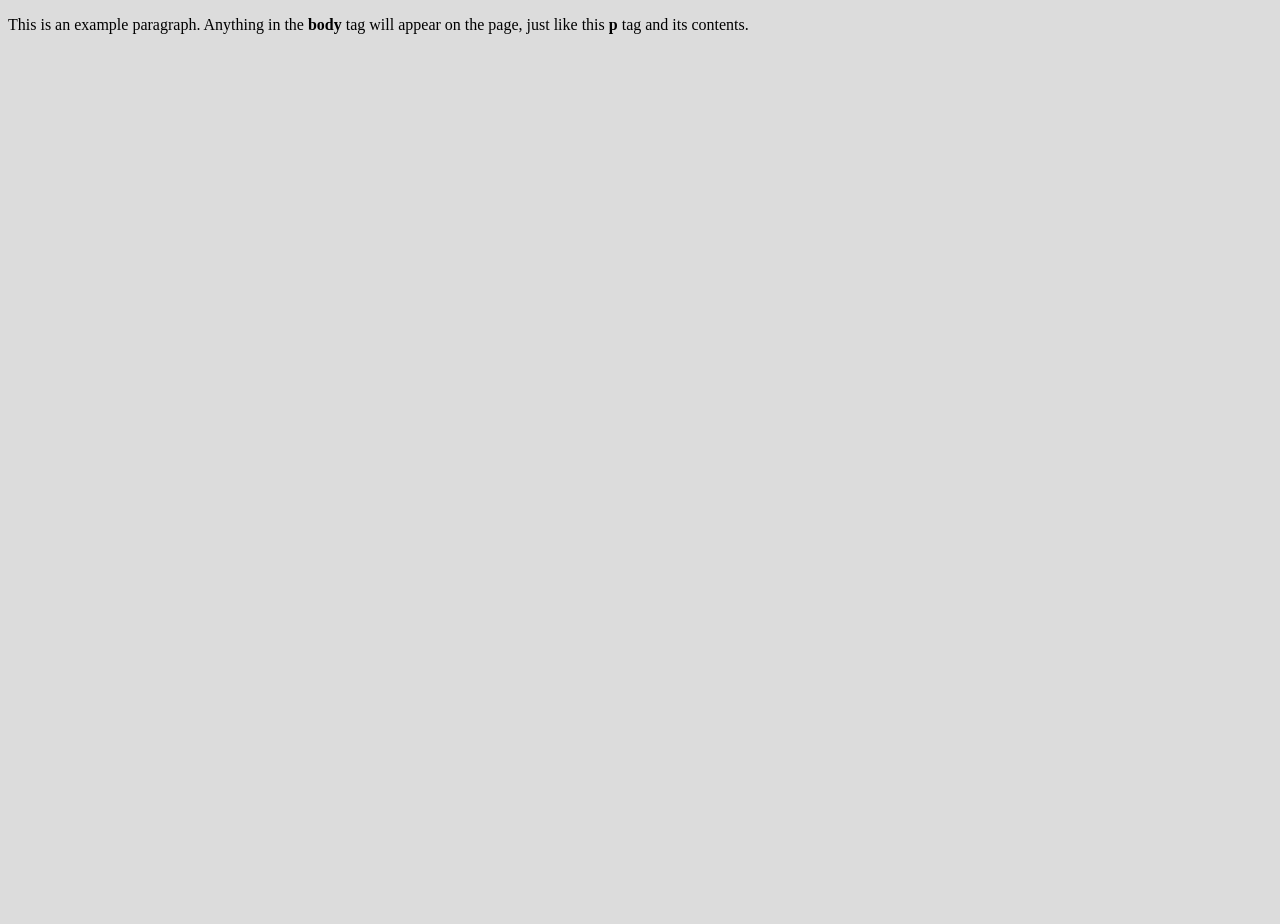
==== week-4/index.html @ 2eb09409 "Initial commit" ====
<!doctype html>
<html>
  <head>
    <title>This is the title of the webpage!</title>
    <link rel='stylesheet' href='style.css'>
  </head>
  <body>
    <p>This is an example paragraph. Anything in the <strong>body</strong> tag will appear on the page, just like this <strong>p</strong> tag and its contents.</p>
  </body>
</html>
---- week-4/style.css ----
body {
  background-color: gainsboro;
  min-height: 100vh;
}
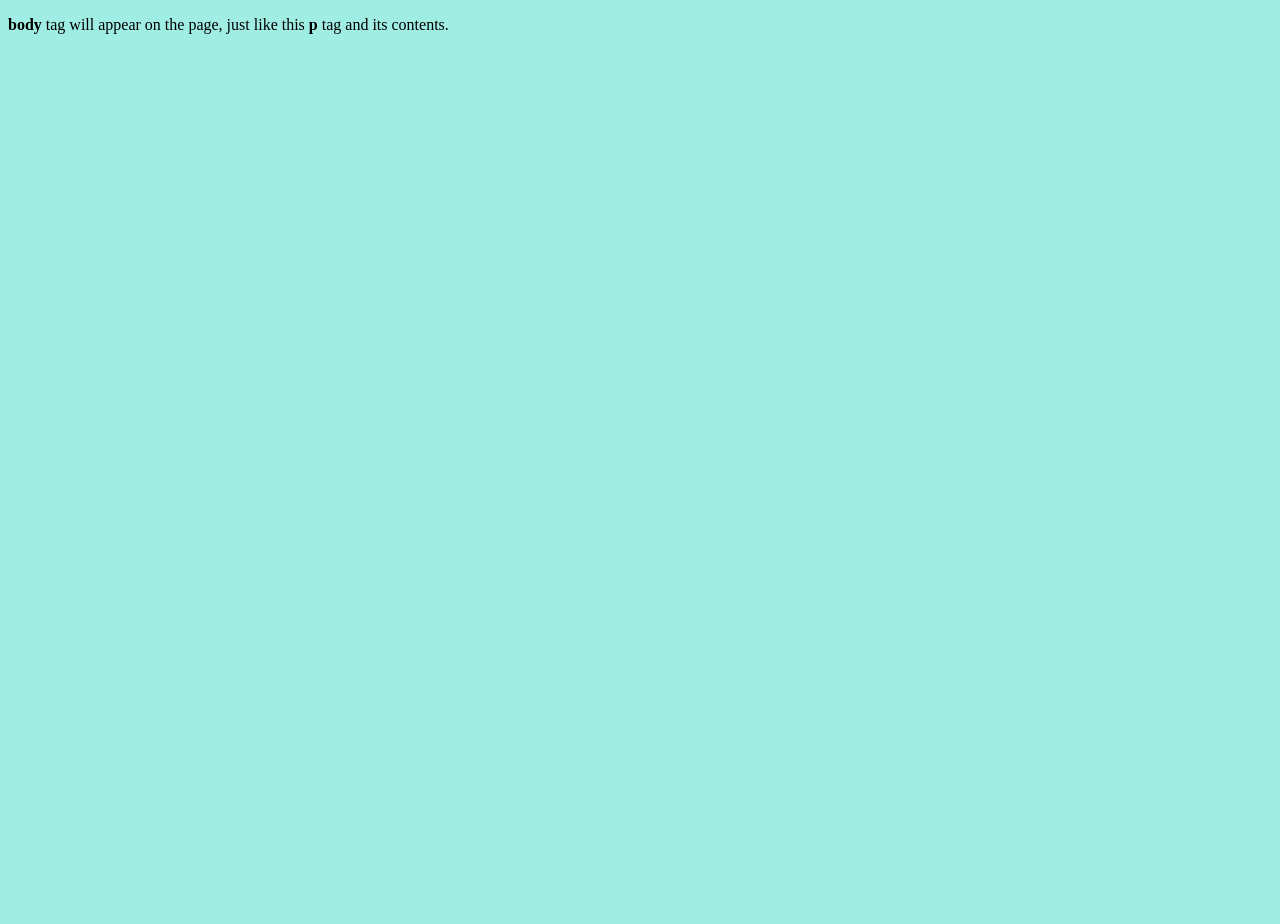
==== commit 6d6ae3ab: "Deleted example parapgraph, added background color" ====
--- a/week-4/index.html
+++ b/week-4/index.html
@@ -1,10 +1,10 @@
 <!doctype html>
 <html>
   <head>
-    <title>This is the title of the webpage!</title>
+    <title>Hello! Welcome to our webpage! - janice + hailie</title>
     <link rel='stylesheet' href='style.css'>
   </head>
   <body>
-    <p>This is an example paragraph. Anything in the <strong>body</strong> tag will appear on the page, just like this <strong>p</strong> tag and its contents.</p>
+    <p> <strong>body</strong> tag will appear on the page, just like this <strong>p</strong> tag and its contents.</p>
   </body>
 </html>
--- a/week-4/style.css
+++ b/week-4/style.css
@@ -1,4 +1,5 @@
+
 body {
-  background-color: gainsboro;
+  background-color: rgb(160, 238, 227);
   min-height: 100vh;
 }
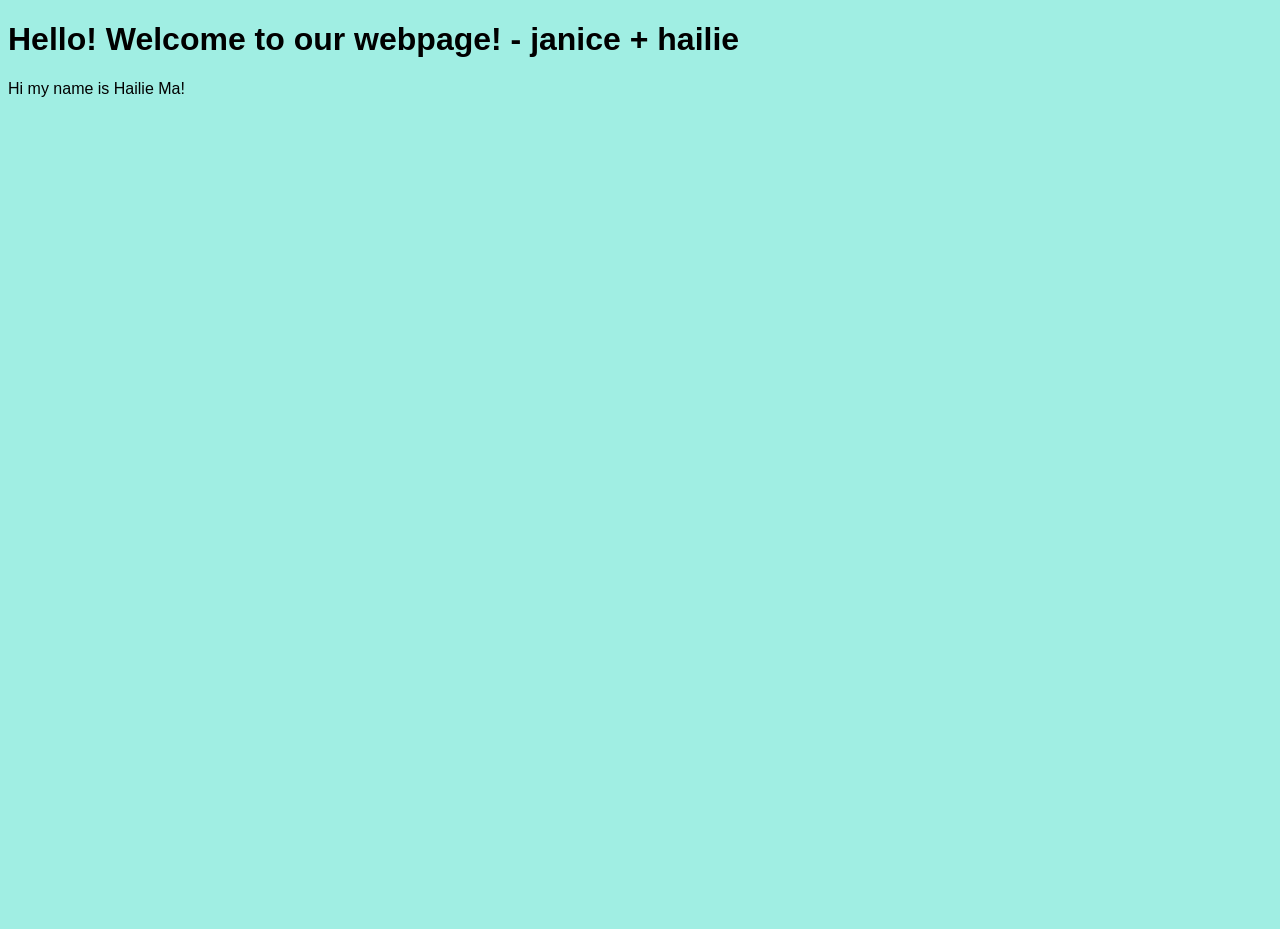
==== commit fb41faa3: "Added content and changed font family" ====
--- a/week-4/index.html
+++ b/week-4/index.html
@@ -1,10 +1,10 @@
 <!doctype html>
 <html>
   <head>
-    <title>Hello! Welcome to our webpage! - janice + hailie</title>
+    <h1>Hello! Welcome to our webpage! - janice + hailie</h1>
     <link rel='stylesheet' href='style.css'>
   </head>
   <body>
-    <p> <strong>body</strong> tag will appear on the page, just like this <strong>p</strong> tag and its contents.</p>
+    <p>Hi my name is Hailie Ma!</p>
   </body>
 </html>
--- a/week-4/style.css
+++ b/week-4/style.css
@@ -1,5 +1,6 @@
 
 body {
+  font-family: sans-serif;
   background-color: rgb(160, 238, 227);
   min-height: 100vh;
 }
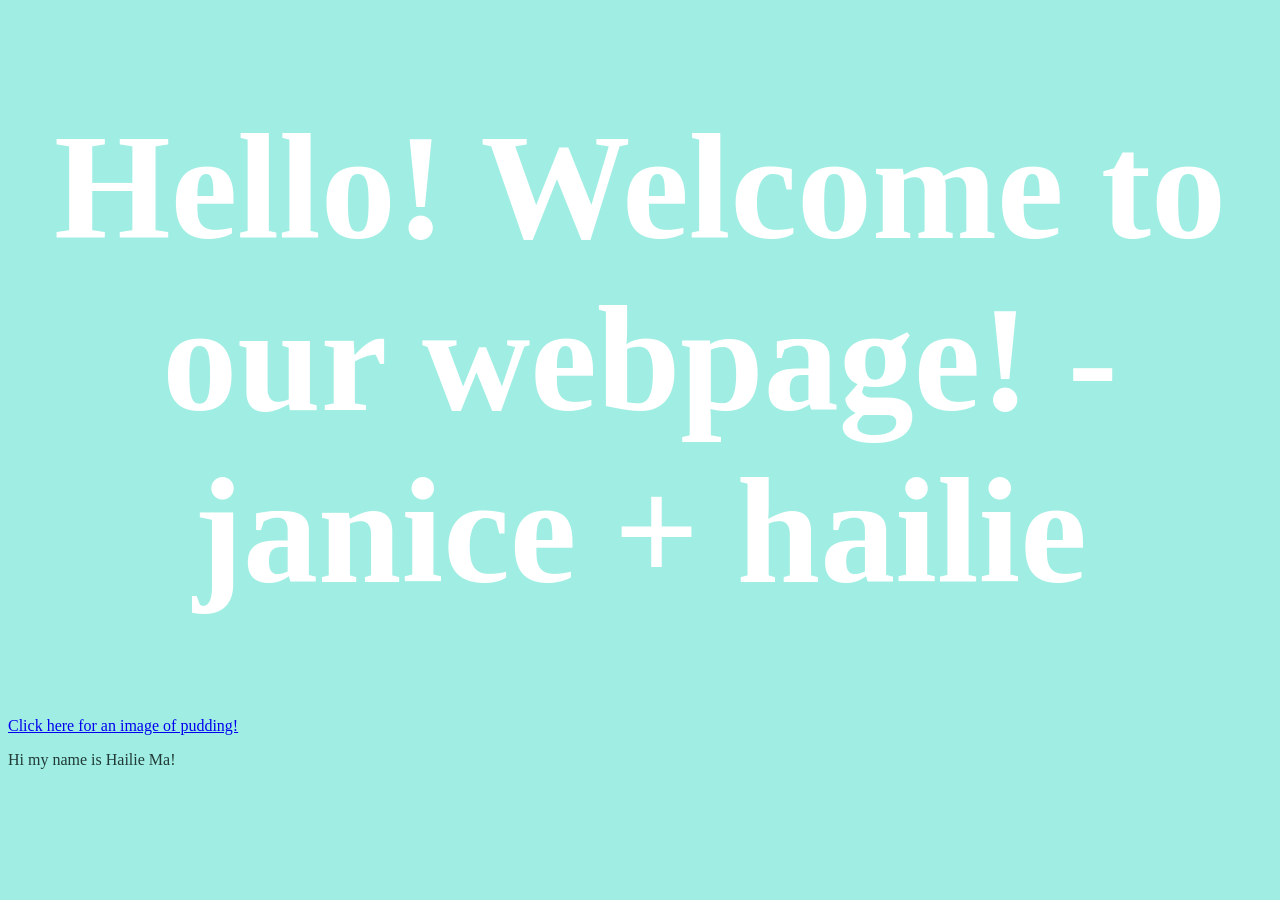
==== commit 792e0c89: "Added a link and another page" ====
--- a/week-4/index.html
+++ b/week-4/index.html
@@ -3,8 +3,10 @@
   <head>
     <h1>Hello! Welcome to our webpage! - janice + hailie</h1>
     <link rel='stylesheet' href='style.css'>
+    <a href="page2.html"> Click here for an image of pudding! </a>
   </head>
   <body>
-    <p>Hi my name is Hailie Ma!</p>
+    <p>Hi my name is Hailie Ma!
+    </p>
   </body>
 </html>
--- a/week-4/style.css
+++ b/week-4/style.css
@@ -1,6 +1,11 @@
-
+h1{
+  font-family:cursive;
+  font-size: 150px;
+  color: white;
+  text-align: center;
+}
 body {
-  font-family: sans-serif;
+  font-family: cursive;
   background-color: rgb(160, 238, 227);
-  min-height: 100vh;
+  color: rgb(32, 58, 55);
 }
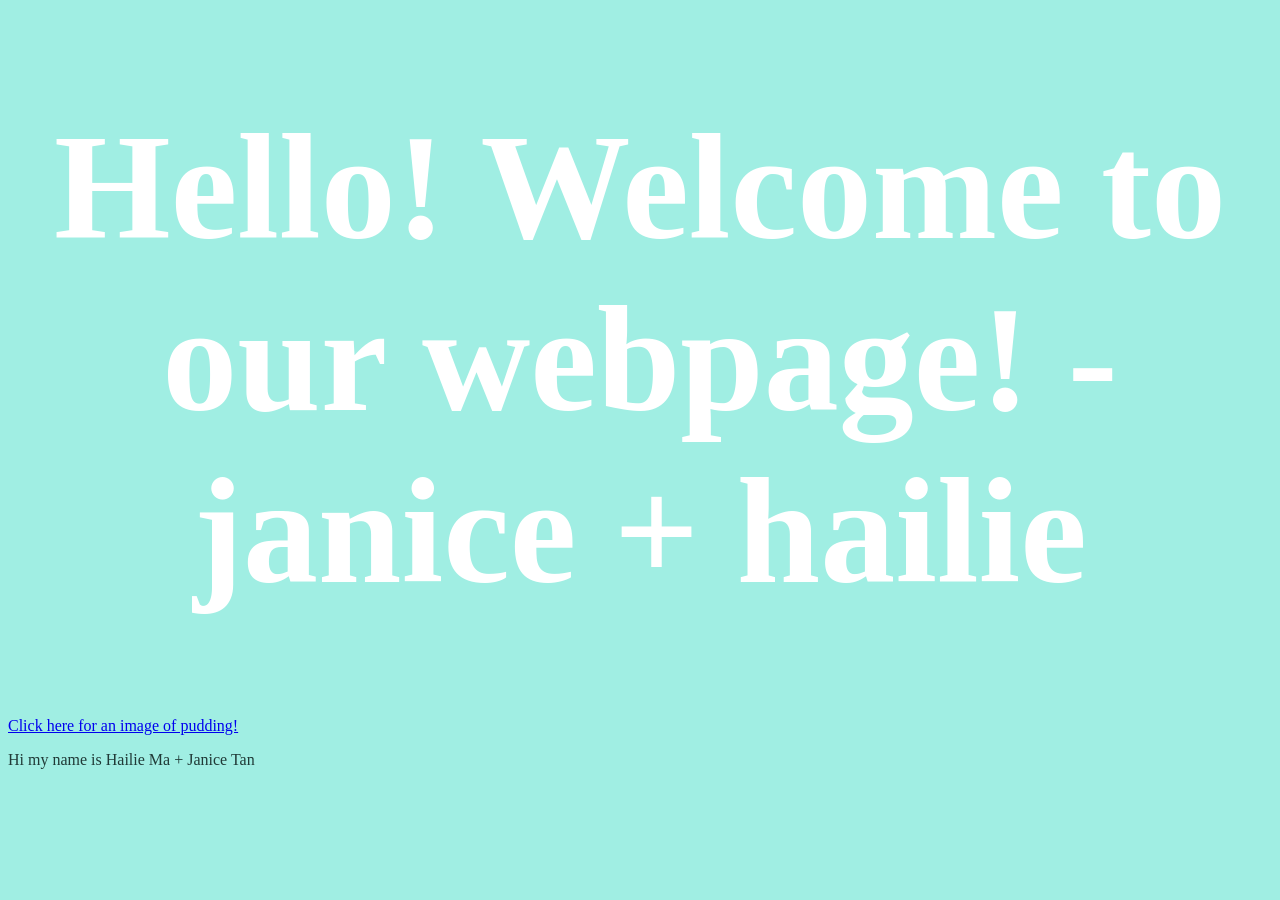
==== commit d3db1158: "Used hover over link and added more to <p>" ====
--- a/week-4/index.html
+++ b/week-4/index.html
@@ -4,9 +4,11 @@
     <h1>Hello! Welcome to our webpage! - janice + hailie</h1>
     <link rel='stylesheet' href='style.css'>
     <a href="page2.html"> Click here for an image of pudding! </a>
+    
   </head>
   <body>
-    <p>Hi my name is Hailie Ma!
-    </p>
+    <p>Hi my name is Hailie Ma + Janice Tan
+
+  </p>
   </body>
 </html>
--- a/week-4/style.css
+++ b/week-4/style.css
@@ -1,9 +1,11 @@
+a:hover{color: rgb(187, 111, 176)}
 h1{
   font-family:cursive;
   font-size: 150px;
   color: white;
   text-align: center;
-}
+} 
+
 body {
   font-family: cursive;
   background-color: rgb(160, 238, 227);
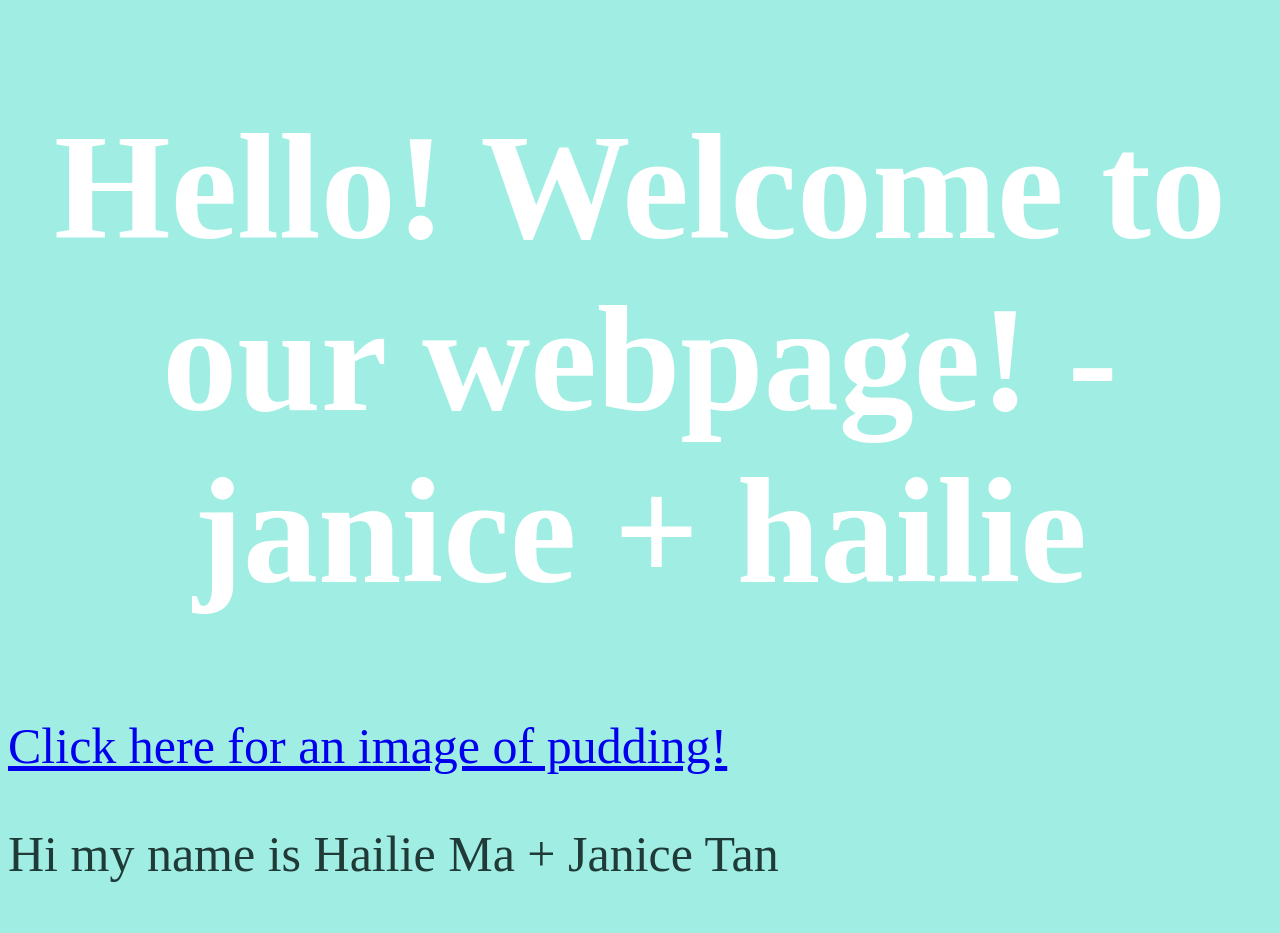
==== commit 5d1b5720: "made body text larger" ====
--- a/week-4/index.html
+++ b/week-4/index.html
@@ -7,8 +7,6 @@
     
   </head>
   <body>
-    <p>Hi my name is Hailie Ma + Janice Tan
-
-  </p>
+    <p>Hi my name is Hailie Ma + Janice Tan </p>
   </body>
 </html>
--- a/week-4/style.css
+++ b/week-4/style.css
@@ -5,9 +5,9 @@
   color: white;
   text-align: center;
 } 
-
 body {
   font-family: cursive;
   background-color: rgb(160, 238, 227);
   color: rgb(32, 58, 55);
+  font-size: 50px;
 }
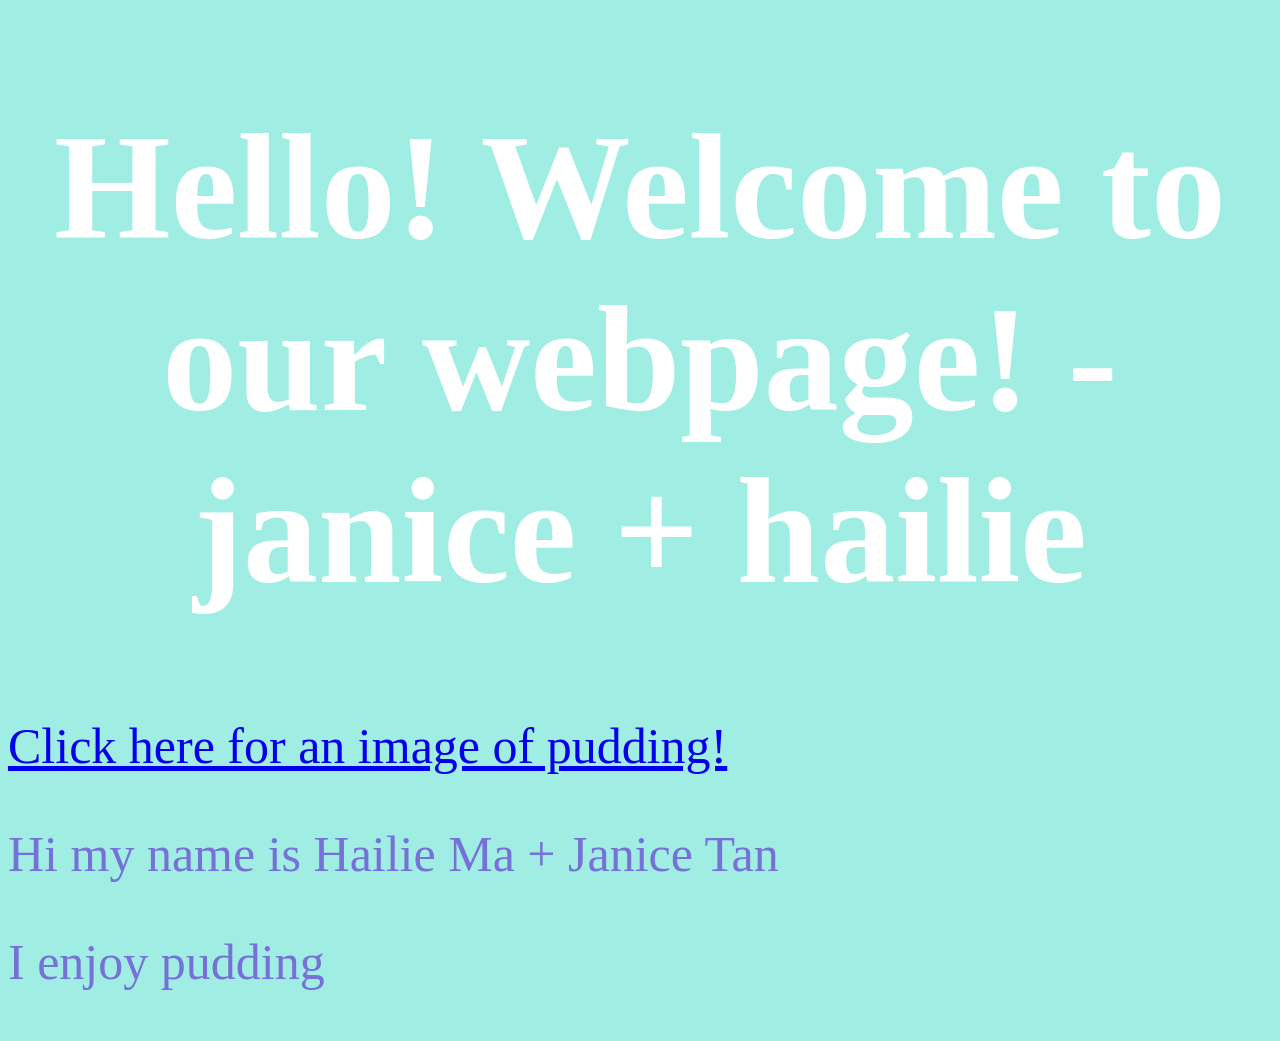
==== commit ea82aeda: "Added another <p> and changed color of font" ====
--- a/week-4/index.html
+++ b/week-4/index.html
@@ -7,6 +7,10 @@
     
   </head>
   <body>
-    <p>Hi my name is Hailie Ma + Janice Tan </p>
+    <p>Hi my name is Hailie Ma + Janice Tan 
+      
+
+   </p>
+   <p>I enjoy pudding </p>
   </body>
 </html>
--- a/week-4/style.css
+++ b/week-4/style.css
@@ -4,10 +4,12 @@
   font-size: 150px;
   color: white;
   text-align: center;
+  
+  
 } 
 body {
   font-family: cursive;
   background-color: rgb(160, 238, 227);
-  color: rgb(32, 58, 55);
+  color: rgb(118, 113, 215);
   font-size: 50px;
 }
